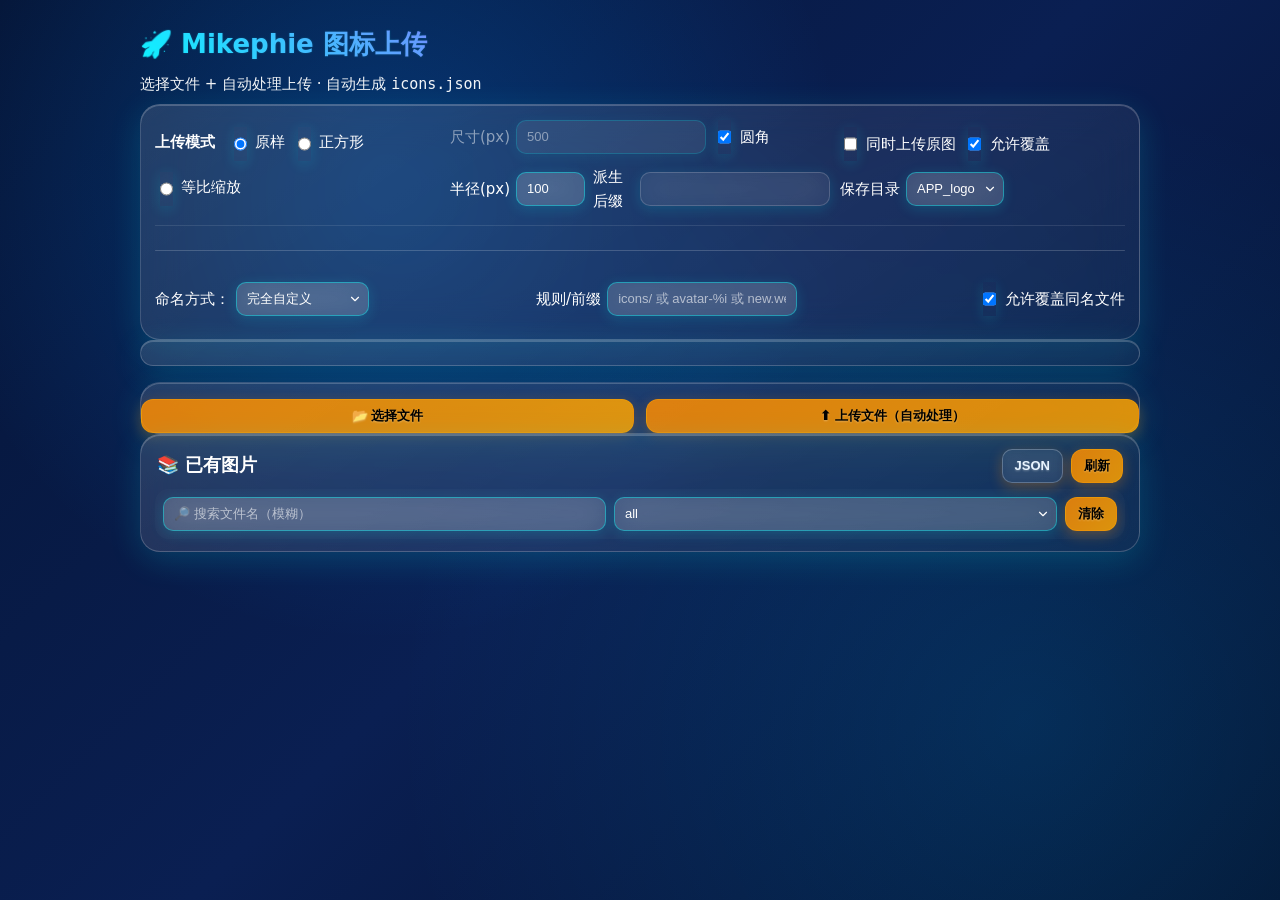
==== index.html @ 37625350 "up" ====
<!DOCTYPE html>
<html lang="zh">
<head>
  <meta charset="utf-8" />
  <meta name="viewport" content="width=device-width, initial-scale=1" />
  <title>Mikephie 图标上传</title>

      <!-- iOS 添加到主屏幕支持 -->
  <link rel="manifest" href="manifest.json">
  <link rel="apple-touch-icon" href="icons/ios/180.png?v=2">
  <link rel="icon" href="icons/ios/favicon.ico" sizes="any">
  <meta name="theme-color" content="#0b1620">

  <script>
    const PAGE_VER = '20250823b-rename';   // ← 每次更新改这个
    const k = 'APP_PAGE_VER';
    if (localStorage.getItem(k) !== PAGE_VER) {
      localStorage.setItem(k, PAGE_VER);
      const url = new URL(location.href);
      url.searchParams.set('v', PAGE_VER);
      location.replace(url.toString());
    }
  </script>

  <script>
    window.API_URL       = "https://api-icon.mikephie.com/";
    window.UPLOAD_API    = "https://api-icon.mikephie.com/";
    window.JSON_FILE_URL = "https://r2-api-icon.mikephie.com/icons.json";
  </script>

  <link id="main-css" rel="stylesheet" href="./assets/app.css?v=20250822-nodrag"
        onerror="document.getElementById('fallback-css').disabled=false" />
  <style id="fallback-css" disabled>
    :root{--bg:#0a0a1a;--fg:#e8f4ff;--accent:#00ffff;--glass-border:rgba(255,255,255,0.2)}
    *{box-sizing:border-box}
    body{margin:0;background:linear-gradient(135deg,#0a0a1a,#1a1a3a 50%,#0a0a1a);color:#fff;
      font:15px/1.6 system-ui,-apple-system,Segoe UI,Roboto,Helvetica,Arial,sans-serif;padding:24px 16px 56px;min-height:100vh}
    .container{width:min(1000px,92vw);margin:0 auto}
  </style>
  <script>
    (function(){
      const link=document.getElementById('main-css'),fallback=document.getElementById('fallback-css');
      let ok=false; link?.addEventListener('load',()=>ok=true); link?.addEventListener('error',()=>fallback.disabled=false);
      setTimeout(()=>{ if(!ok) fallback.disabled=false; },1500);
    })();
  </script>
</head>
<body>
  <div class="container">
    <h1>🚀 Mikephie 图标上传</h1>
    <p class="subtitle">选择文件 + 自动处理上传 · 自动生成 <code>icons.json</code></p>

    <section class="card options-card">
      <div class="opt-row">
        <div class="group">
          <div class="group-title">上传模式</div>
          <label><input type="radio" name="mode" value="original" checked> 原样</label>
          <label><input type="radio" name="mode" value="square"> 正方形</label>
          <label><input type="radio" name="mode" value="scale"> 等比缩放</label>
        </div>

        <div class="group">
          <label class="inline"><span>尺寸(px)</span>
            <input id="optSize" type="number" min="64" step="16" value="500" />
          </label>
          <label class="inline"><input id="optAdjustCorners" type="checkbox" checked><span>圆角</span></label>
          <label class="inline"><span>半径(px)</span>
            <input id="cornerRadius" type="number" min="0" max="200" value="100" />
          </label>
          <label class="inline grow"><span>派生后缀</span>
            <input id="optSuffix" type="text" placeholder="" />
          </label>
        </div>

        <div class="group">
          <label class="inline"><input id="optAlsoOriginal" type="checkbox"><span>同时上传原图</span></label>
          <label class="inline"><input id="optOverwrite" type="checkbox" checked><span>允许覆盖</span></label>
          <label class="inline grow"><span>保存目录</span>
  <select id="optDir">
    <option value="TV_logo">TV_logo</option>
    <option value="APP_logo" selected>APP_logo</option>
  </select>
</label>
        </div>
      </div>

      <div class="divider"></div>

      <div class="rename-row">
        <label class="inline grow">
          <span>命名方式：</span>
          <select id="renameMode">
            <option value="original">保留原文件名</option>
            <option value="prefix">前缀 + 原文件名</option>
            <option value="custom" selected>完全自定义</option>
          </select>
        </label>
        <label class="inline grow">
          <span class="hide-on-narrow">规则/前缀</span>
          <input id="renameValue" placeholder="icons/ 或 avatar-%i 或 new.webp / new（自动补扩展名）" type="text" />
        </label>
        <label class="inline"><input checked id="overwrite" type="checkbox" />
          <span>允许覆盖同名文件</span>
        </label>
      </div>
    </section>

    <section class="card">
      <div class="file-list" id="fileList"></div>
    </section>

    <section class="card actions-row">
      <button id="browseBtn" class="btn">📂 选择文件</button>
      <input id="fileInput" type="file" multiple style="display:none" />
      <button id="uploadBtn" class="btn">⬆ 上传文件（自动处理）</button>
      <div id="result" class="action-result"></div>
    </section>

    <section class="card">
      <div class="list-head">
        <h3>📚 已有图片</h3>
        <div class="btns">
          <button id="copyJsonLinkBtn">JSON</button>
          <button id="refreshExisting">刷新</button>
        </div>
      </div>

      <div class="ex-toolbar">
        <input id="exSearch" placeholder="🔎 搜索文件名（模糊）" type="text" />
        <select id="exPrefix">
  <option value="">all</option>
  <option value="TV_logo/">TV_logo</option>
  <option value="APP_logo/">APP_logo</option>
</select>
        <button id="exClear" type="button">清除</button>
      </div>

      <div class="files" id="existingList"></div>
    </section>
  </div>

  <script src="./assets/app.js?v=20250823-renamegpt14" defer></script>
  <script src="./assets/rename-overlay.js?v=20250813c" defer></script>
</body>
</html>
---- assets/app.css ----
:root {
  --bg:#0a0a1a; --fg:#e8f4ff; --muted:rgba(190,210,240,.8);
  --panel:rgba(255,255,255,.08); --bd:rgba(100,200,255,.3);
  --accent:#00ffff; --accent2:#ff00ff; --accent3:#ffff00;
  --glass-bg:rgba(255,255,255,0.1); --glass-border:rgba(255,255,255,0.2);
  --radius:20px;
}

*{box-sizing:border-box}

body {
  margin: 0;
  background:
    radial-gradient(circle at 30% 20%, rgba(0, 140, 255, 0.25) 0%, transparent 40%),
    radial-gradient(circle at 80% 80%, rgba(0, 180, 255, 0.15) 0%, transparent 50%),
    linear-gradient(135deg, #051537 0%, #0a1f52 50%, #04112e 100%) !important;
  color: #ffffff;
  font: 15px/1.6 system-ui, -apple-system, Segoe UI, Roboto, Helvetica, Arial, sans-serif;
  padding: 18px 14px 56px;
  min-height: 100vh;
}

.container{width:min(1000px,92vw);margin:0 auto}

/* ===== 炫彩渐变标题（清晰动画版） ===== */
h1{
  margin:0 0 6px; 
  font-size:26px;
  background:linear-gradient(45deg,var(--accent),var(--accent2),var(--accent3),var(--accent));
  background-size:200% 200%;                 /* 由 300% ↓ 200% 更稳 */
  animation:gradientShift 4s linear infinite; /* ease 3s → linear 4s */
  -webkit-background-clip:text; background-clip:text; color:transparent;

  /* 减小发光避免发虚 */
  text-shadow:0 0 2px rgba(0,255,255,0.25);

  /* 字体渲染优化（iOS/Safari 友好） */
  -webkit-font-smoothing:antialiased;
  text-rendering:optimizeLegibility;
  will-change:background-position;
}
@keyframes gradientShift{0%,100%{background-position:0% 50%}50%{background-position:100% 50%}}

.subtitle{opacity:.95;margin:0 0 8px}

.card{
  background:linear-gradient(145deg,rgba(255,255,255,.12),rgba(255,255,255,.04));
  backdrop-filter:blur(20px);
  border:1px solid var(--glass-border);
  border-radius:var(--radius);
  padding:12px 14px;
  box-shadow:0 8px 32px rgba(0,255,255,0.15), inset 0 1px 0 rgba(255,255,255,0.2);
}

/* 统一输入/选择高度与对齐 */
input, textarea, select{
  padding:8px 10px !important;
  border-radius:10px !important;
  border:1px solid rgba(0,255,255,0.4) !important;
  background:rgba(255,255,255,0.15) !important;
  backdrop-filter:blur(15px) !important;
  color:#fff !important;
  font-size:13px !important;
  box-shadow:0 3px 14px rgba(0,255,255,0.15) !important;
  height:34px !important;
  line-height:1.3 !important;
  display:inline-flex !important;
  align-items:center !important;
  vertical-align:middle !important;
}

/* select 下拉箭头与对齐修复 */
select {
  appearance:none !important;
  -webkit-appearance:none !important;
  -moz-appearance:none !important;
  background-image:url("data:image/svg+xml;charset=UTF-8,%3csvg xmlns='http://www.w3.org/2000/svg' viewBox='0 0 24 24' fill='none' stroke='white' stroke-width='2' stroke-linecap='round' stroke-linejoin='round'%3e%3cpolyline points='6,9 12,15 18,9'%3e%3c/polyline%3e%3c/svg%3e") !important;
  background-repeat:no-repeat !important;
  background-position:right 6px center !important;
  background-size:14px !important;
  padding-right:28px !important;
  text-align:left !important;
}

input:focus, textarea:focus, select:focus{
  border-color:var(--accent) !important; 
  box-shadow:0 0 16px rgba(0,255,255,0.35) !important; 
  outline:none !important;
}
input::placeholder{color:rgba(255,255,255,.6)!important}

button,.btn{
  padding:8px 12px; border:1px solid rgba(255,165,0,0.4);
  border-radius:12px; background:linear-gradient(135deg, rgba(255,140,0,0.85), rgba(255,165,0,0.85));
  color:#000; font-weight:700; cursor:pointer; transition:all .2s ease;
  text-shadow:0 1px 2px rgba(255,255,255,.3); box-shadow:0 4px 14px rgba(255,140,0,.3);
  height:34px !important; /* 统一按钮高度 */
  display:inline-flex !important;
  align-items:center !important;
  justify-content:center !important;
  font-size:13px !important;
  text-align:center !important;
  box-sizing:border-box !important;
  white-space:nowrap !important;
  overflow:hidden !important;
}
button:hover,.btn:hover{transform:translateY(-1px);box-shadow:0 7px 22px rgba(255,140,0,.5)}

/* 选项区域布局 */
.options-card{ display:grid; gap:16px }
.options-card .opt-row{
  display:grid; grid-template-columns:1.2fr 1.6fr 1.2fr; gap:10px;
  align-items:center;
  padding-bottom:12px;
  border-bottom:1px solid rgba(255,255,255,.1);
}
.options-card .group{ display:flex; flex-wrap:wrap; align-items:center; gap:8px }
.options-card .group-title{ font-weight:700; margin-right:6px }
.options-card .inline{ display:inline-flex; align-items:center; gap:6px }
.options-card .inline.grow{ flex:1 1 220px }
.options-card .divider{ height:1px; background:rgba(255,255,255,.18); border-radius:1px; margin:8px 0 12px }
.options-card .rename-row{
  display:grid; grid-template-columns:1.2fr 1.4fr auto; gap:10px; align-items:center;
  padding-bottom:12px;
  border-bottom:1px solid rgba(255,255,255,.1);
  margin-bottom:8px;
}
.hide-on-narrow{display:inline}
.options-card .section-title {
  font-size:16px;
  font-weight:700;
  color:rgba(255,255,255,.9);
  margin:0 0 8px 0;
  padding-top:8px;
}
.options-card .rename-row:last-of-type,
.options-card .opt-row:last-of-type {
  border-bottom:none;
  padding-bottom:0;
}

@media (max-width:900px){ .options-card .opt-row{grid-template-columns:1fr 1fr} .options-card .rename-row{grid-template-columns:1fr 1fr} }
@media (max-width:640px){ .options-card .opt-row,.options-card .rename-row{grid-template-columns:1fr} .hide-on-narrow{display:none} }

/* 预览网格 */
.file-list{
  display:grid; grid-template-columns:repeat(auto-fill,minmax(160px,1fr)); gap:8px;
}
.file-item{
  background:linear-gradient(145deg,rgba(255,255,255,.15),rgba(255,255,255,.05));
  border:1px solid rgba(255,255,255,0.2); border-radius:14px; padding:8px;
  display:flex; align-items:center; justify-content:center; gap:6px;
  box-shadow:0 8px 32px rgba(0,0,0,0.1);
  /* 容器透明背景，避免黑边 */
  background:transparent !important;
  overflow:hidden !important;
}
.file-item img{
  /* 图片等比完整显示，无黑边 */
  max-width:100% !important; max-height:100% !important;
  width:auto !important; height:auto !important;
  object-fit:contain !important; border-radius:10px;
  background:transparent !important; display:block !important;
}

/* 操作行：按钮并排显示 */
.actions-row{
  display:grid !important;
  grid-template-columns: 1fr 1fr !important;
  gap:12px !important;
  padding:16px 0 0 0 !important;
  margin:16px 0 0 0 !important;
  border-top:1px solid rgba(255,255,255,.1) !important;
  align-items:center !important;
}
.actions-row > *:not(button):not(.btn){display:none !important;}
.actions-row button,
.actions-row .btn{display:flex !important; align-items:center !important; justify-content:center !important; width:100% !important;}
.actions-row .action-result{
  display:block !important; font-size:13px; opacity:.9; margin-top:8px; grid-column:1 / -1;
}

/* 已有图片区 */
.list-head{ display:grid; grid-template-columns:1fr auto; align-items:center; gap:8px; padding:2px 2px 6px }
.list-head h3{ margin:0; font-size:18px }
.list-head .btns{ display:inline-flex; gap:8px }
.ex-toolbar{ display:grid; grid-template-columns:1fr 1fr auto; gap:8px; align-items:center; background:rgba(255,255,255,.02); border-radius:14px; padding:8px }
.files{ display:grid; grid-template-columns:repeat(auto-fill,minmax(160px,1fr)); gap:8px }
.ex-item{ background:linear-gradient(145deg,rgba(255,255,255,.12),rgba(255,255,255,.04)); border:1px solid rgba(255,255,255,0.2); border-radius:14px; padding:8px; display:flex; flex-direction:column; gap:6px }
.ex-image-area{
  position:relative; aspect-ratio:4/3; border-radius:10px; overflow:hidden;
  /* 容器透明背景，避免黑边 */
  background:transparent !important;
  display:flex !important; align-items:center !important; justify-content:center !important;
}
.ex-image-area img{
  /* 图片等比完整显示，无黑边 */
  max-width:100% !important; max-height:100% !important;
  width:auto !important; height:auto !important;
  object-fit:contain !important; display:block !important;
  background:transparent !important; border-radius:12px !important;
}

/* 文件名：超出省略号，不撑布局 */
.ex-name, 
.file-item span{
  display:block;
  white-space:nowrap;
  overflow:hidden;
  text-overflow:ellipsis;
  max-width:100%;
  text-align:center;
}

.ex-actions{ display:flex; gap:6px; align-items:center; justify-content:space-between; }
.ex-actions .delete-file{ background:linear-gradient(135deg,#5a0b0b,#8b0000)!important; border:1px solid rgba(139,0,0,.6)!important; color:#fff!important }

/* 顶角透明按钮 */
.ex-image-area .corner-btn{ position:absolute; top:6px; width:28px; height:28px; display:grid; place-items:center; border-radius:8px; background:transparent!important; border:none!important; color:inherit!important; text-shadow:none!important; box-shadow:none!important; z-index:20 }
.ex-image-area .corner-link{ left:6px } 
.ex-image-area .corner-edit{ right:6px }

/* 强制移动端3列布局 */
@media (max-width: 840px){
  .card .file-list,
  .card .files{
    grid-template-columns: repeat(3, minmax(0, 1fr)) !important;
    gap: 6px !important;
  }
  .file-item, .ex-item{ padding: 6px !important; }
}

/* 文件名 hover 显示完整内容 */
.ex-name,
.file-item span {
  position: relative;
}

/* tooltip 样式 */
.ex-name:hover::after,
.file-item span:hover::after {
  content: attr(title);         /* 从 HTML 的 title 属性取完整文件名 */
  position: absolute;
  left: 50%;
  bottom: 120%;                 /* 在元素上方显示 */
  transform: translateX(-50%);
  background: rgba(0,0,0,0.8);
  color: #fff;
  padding: 4px 8px;
  border-radius: 6px;
  white-space: normal;          /* 允许换行，完整显示 */
  font-size: 12px;
  line-height: 1.4;
  max-width: 240px;             /* 限制宽度，避免太长 */
  text-align: center;
  z-index: 99;
  pointer-events: none;
  opacity: 0;
  transition: opacity 0.2s ease;
}

.ex-name:hover::after,
.file-item span:hover::after {
  opacity: 1;
}

/* === moved from app.js injectStyles === */

    .is-disabled{opacity:.5;pointer-events:none;}

    /* 后缀输入：灰色视觉（只在原样时加 .suffix-muted） */
    input#optSuffix.suffix-muted,
    .group input.suffix-muted,
    .inline input.suffix-muted{
      color:#cbd5e1 !important;
      background:rgba(255,255,255,.06) !important;
      border:1px solid rgba(255,255,255,.18) !important;
    }
    input.suffix-muted::placeholder{ color:#9aa6b2 !important; }

    /* 透明圆形图标按钮 */
    .circle-actions{display:flex;gap:14px;justify-content:center;margin-top:8px;}
    .circle-actions button{
      width:42px;height:42px;border-radius:50%;border:none;font-size:0;line-height:42px;
      background:transparent;color:#fff;cursor:pointer;transition:all .2s ease; position:relative;
    }
    .circle-actions button::before{display:inline-block;font-size:20px;}
    .circle-actions .copy-url::before   { content:"📋"; }
    .circle-actions .rename-file::before{ content:"✏️"; }
    .circle-actions .delete-file::before{ content:"🗑️"; }

    .circle-actions button:hover{ background:rgba(255,255,255,.16); box-shadow:0 3px 10px rgba(0,0,0,.35); }
    .circle-actions .delete-file:hover{ background:rgba(255,50,50,.18); }

    /* 隐藏右上角旧 ✏️ */
    .ex-item .edit-icon,
    .ex-item .corner-pencil,
    .ex-item .top-right,
    .ex-item .actions-top,
    .ex-image-area .edit,
    .ex-image-area .rename-icon,
    .ex-image-area [data-action="rename"],
    .ex-image-area [class*="edit"],
    .ex-image-area [class*="rename"]{
      display:none !important; visibility:hidden !important; pointer-events:none !important;
    }

    /* 玻璃风格重命名弹窗 */
    .glass-rename-wrap{ position:fixed; inset:0; z-index:9999; }
    .glass-rename-mask{ position:absolute; inset:0; background:rgba(10,12,18,.45); backdrop-filter: blur(6px); }
    .glass-rename-modal{
      position:absolute; left:50%; top:50%; transform:translate(-50%,-50%);
      width:min(92vw,560px);
      border-radius:18px;
      background:linear-gradient(180deg, rgba(255,255,255,.18), rgba(255,255,255,.08));
      border:1px solid rgba(255,255,255,.25);
      box-shadow:0 10px 40px rgba(0,0,0,.35), inset 0 0 40px rgba(255,255,255,.08);
      backdrop-filter: blur(14px) saturate(120%);
      color:#fff;
    }
    .grm-header{
      display:flex; justify-content:space-between; align-items:center;
      padding:12px 14px; font-weight:700; letter-spacing:.5px;
      border-bottom:1px solid rgba(255,255,255,.18);
      cursor:move; user-select:none;
    }
    .grm-close{ background:transparent; border:none; color:#fff; font-size:18px; cursor:pointer; opacity:.8; }
    .grm-close:hover{ opacity:1; }

    .grm-body{ padding:16px 16px 10px 16px; }
    .grm-row{ display:flex; gap:8px; align-items:center; opacity:.9; margin-bottom:8px; }
    .grm-row label{ color:#cfe3ff; font-size:12px; }
    .grm-current{ font-family:ui-monospace, SFMono-Regular, Menlo, monospace; font-size:12px; }

    .grm-input{ display:flex; gap:8px; align-items:center; }
    .grm-text{
      flex:1; padding:10px 12px; border-radius:12px; border:1px solid rgba(255,255,255,.28);
      background:rgba(8,12,20,.35); color:#fff; outline:none;
      box-shadow: inset 0 1px 8px rgba(0,0,0,.25);
      font-family:ui-monospace, SFMono-Regular, Menlo, monospace;
    }
    .grm-text:focus{ border-color:#7ab6ff; box-shadow:0 0 0 3px rgba(64,160,255,.25), inset 0 1px 8px rgba(0,0,0,.25); }

    .grm-keepdir{
      width:40px; height:40px; border-radius:12px; border:1px solid rgba(255,255,255,.25);
      background:linear-gradient(180deg, rgba(255,255,255,.14), rgba(255,255,255,.06));
      color:#fff; cursor:pointer;
    }
    .grm-tip{ margin-top:8px; font-size:12px; color:#dbe8ff; opacity:.85; }
    .grm-warning{ margin-top:8px; font-size:12px; color:#ffb4b4; }

    .grm-actions{
      display:flex; justify-content:flex-end; gap:10px; padding:12px 14px 14px;
      border-top:1px solid rgba(255,255,255,.16);
    }
    .grm-btn{
      min-width:84px; padding:10px 14px; border:none; border-radius:12px;
      background:linear-gradient(180deg, rgba(255,255,255,.14), rgba(255,255,255,.06));
      color:#fff; cursor:pointer; transition:all .15s ease; border:1px solid rgba(255,255,255,.25);
    }
    .grm-btn:hover{ transform:translateY(-1px); box-shadow:0 6px 14px rgba(0,0,0,.25); }
    .grm-ok{ background:linear-gradient(180deg, rgba(80,200,120,.35), rgba(40,160,90,.25)); border-color:rgba(120,255,180,.4); }
    .grm-cancel{ background:linear-gradient(180deg, rgba(255,255,255,.12), rgba(255,255,255,.04)); }

    /* 玻璃删除弹窗 */
    .glass-del-wrap{ position:fixed; inset:0; z-index:9999; }
    .glass-del-mask{ position:absolute; inset:0; background:rgba(10,12,18,.45); backdrop-filter: blur(6px); }
    .glass-del-modal{
      position:absolute; left:50%; top:50%; transform:translate(-50%, -50%);
      width:min(92vw,460px);
      border-radius:18px;
      background:linear-gradient(180deg, rgba(255,255,255,.18), rgba(255,255,255,.08));
      border:1px solid rgba(255,255,255,.25);
      box-shadow:0 10px 40px rgba(0,0,0,.35), inset 0 0 40px rgba(255,255,255,.08);
      backdrop-filter: blur(14px) saturate(120%);
      color:#fff; padding:16px;
    }
    .gdm-header{ font-weight:700; margin-bottom:12px; font-size:18px; }
    .gdm-body{ font-size:14px; line-height:1.6; }
    .gdm-file{ font-family:ui-monospace,Menlo,monospace; color:#ffd280; }
    .gdm-warn{ color:#ff9090; font-size:12px; margin-top:6px; }
    .gdm-actions{ display:flex; justify-content:flex-end; gap:10px; margin-top:16px; }
    .gdm-btn{
      min-width:80px; padding:8px 14px; border:none; border-radius:10px;
      background:linear-gradient(180deg, rgba(255,255,255,.14), rgba(255,255,255,.06));
      color:#fff; cursor:pointer; border:1px solid rgba(255,255,255,.25);
    }
    .gdm-btn:hover{ transform:translateY(-1px); box-shadow:0 4px 12px rgba(0,0,0,.25); }
    .gdm-ok{ background:linear-gradient(180deg, rgba(220,70,70,.45), rgba(180,50,50,.35)); border-color:rgba(255,150,150,.5); }
  

/* === moved from rename-overlay.js injected styles === */

      .ex-image-area .corner-btn{
        background:transparent !important;
        border:none !important;
        box-shadow:none !important;
        text-shadow:none !important;
        -webkit-appearance:none !important;
        appearance:none !important;
        color:inherit !important;
        padding:0 !important;
      }
/* === JS-driven hover state === */
.file-item.hovering{
  background: rgba(255,255,255,.12) !important;
  box-shadow: 0 6px 22px rgba(0,0,0,.35) !important;
}


/* === JSON copy button visuals === */
#copyJsonLinkBtn{
  padding: 6px 12px;
  border-radius: 10px;
  border: 1px solid rgba(255,255,255,.25);
  background: rgba(255,255,255,.06);
  color: var(--fg, #e8f4ff);
  cursor: pointer;
  transition: all .2s ease;
  line-height: 1;
  backdrop-filter: blur(6px);
}
#copyJsonLinkBtn:hover{ transform: translateY(-1px); }
#copyJsonLinkBtn:active{ transform: translateY(0); opacity:.9; }
#copyJsonLinkBtn.copied{
  font-size: 12px;
  color: var(--accent, #0ff);
  background: rgba(0,255,255,.15);
  border-color: rgba(0,255,255,.35);
}

/* tiny toast */
.mini-toast{
  position: fixed; left: 50%; bottom: 18px; transform: translateX(-50%) translateY(12px);
  padding: 8px 12px; border-radius: 10px;
  background: rgba(0,0,0,.75); color: #fff; font-size: 12px; opacity: 0;
  transition: all .2s ease; z-index: 9999;
}
.mini-toast.on{ opacity: 1; transform: translateX(-50%) translateY(0); }

/* === non-blocking copy overlay === */
.copy-mask{
  position: fixed; inset: 0; background: rgba(0,0,0,.25);
  opacity: 0; backdrop-filter: blur(2px); display: grid; place-items: center;
  transition: opacity .15s ease; z-index: 9999;
}
.copy-mask.on{ opacity: 1; }
.copy-card{
  width: min(92vw, 560px); padding: 16px; border-radius: 16px;
  background: rgba(20,24,40,.9); border: 1px solid rgba(255,255,255,.15);
  box-shadow: 0 10px 30px rgba(0,0,0,.35);
}
.copy-title{ font-size: 16px; color: #fff; margin: 4px 0 10px; }
.copy-input{
  width: 100%; padding: 10px 12px; border-radius: 12px;
  background: rgba(255,255,255,.06); color: #fff;
  border: 1px solid rgba(255,255,255,.2);
}
.copy-actions{ display:flex; gap:10px; justify-content:flex-end; margin-top: 12px; }
.copy-actions .copy-do, .copy-actions .copy-close{
  padding: 8px 12px; border-radius: 10px; border: 1px solid rgba(255,255,255,.25);
  background: rgba(255,255,255,.06); color: #fff; cursor: pointer;
}
.copy-actions .copy-do:hover, .copy-actions .copy-close:hover{ transform: translateY(-1px); }


/* === Zero-visual-change for JSON button === */
#copyJsonLinkBtn{
  -webkit-tap-highlight-color: transparent;
  -webkit-touch-callout: none;
  user-select: none;
  transition: none !important;
}
#copyJsonLinkBtn:hover,
#copyJsonLinkBtn:active,
#copyJsonLinkBtn:focus,
#copyJsonLinkBtn:focus-visible{
  transform: none !important;
  opacity: 1 !important;
  box-shadow: none !important;
  outline: none !important;
}

/* micro blip on the JSON button */
#copyJsonLinkBtn{ position: relative; }
#copyJsonLinkBtn .copy-dot{
  position: absolute; right: -6px; top: -6px;
  width: 6px; height: 6px; border-radius: 50%;
  background: var(--accent, #0ff);
  opacity: 0; pointer-events: none;
}
#copyJsonLinkBtn .copy-dot.blip{
  animation: copy-blip .16s ease;
}
@keyframes copy-blip{
  0%{ opacity: .0; transform: scale(.6); }
  35%{ opacity: .45; transform: scale(1); }
  100%{ opacity: 0; transform: scale(1.2); }
}
/* screen-reader only live region */
.sr-only-live{
  position: absolute !important;
  width: 1px; height: 1px; padding: 0; margin: -1px;
  overflow: hidden; clip: rect(0,0,0,0); white-space: nowrap; border: 0;
}

/* ring micro blip */
#copyJsonLinkBtn{ position: relative; }
#copyJsonLinkBtn.ring-blip{
  box-shadow: 0 0 0 1px rgba(0,255,255,.5) inset !important;
  transition: box-shadow .12s ease !important;
}
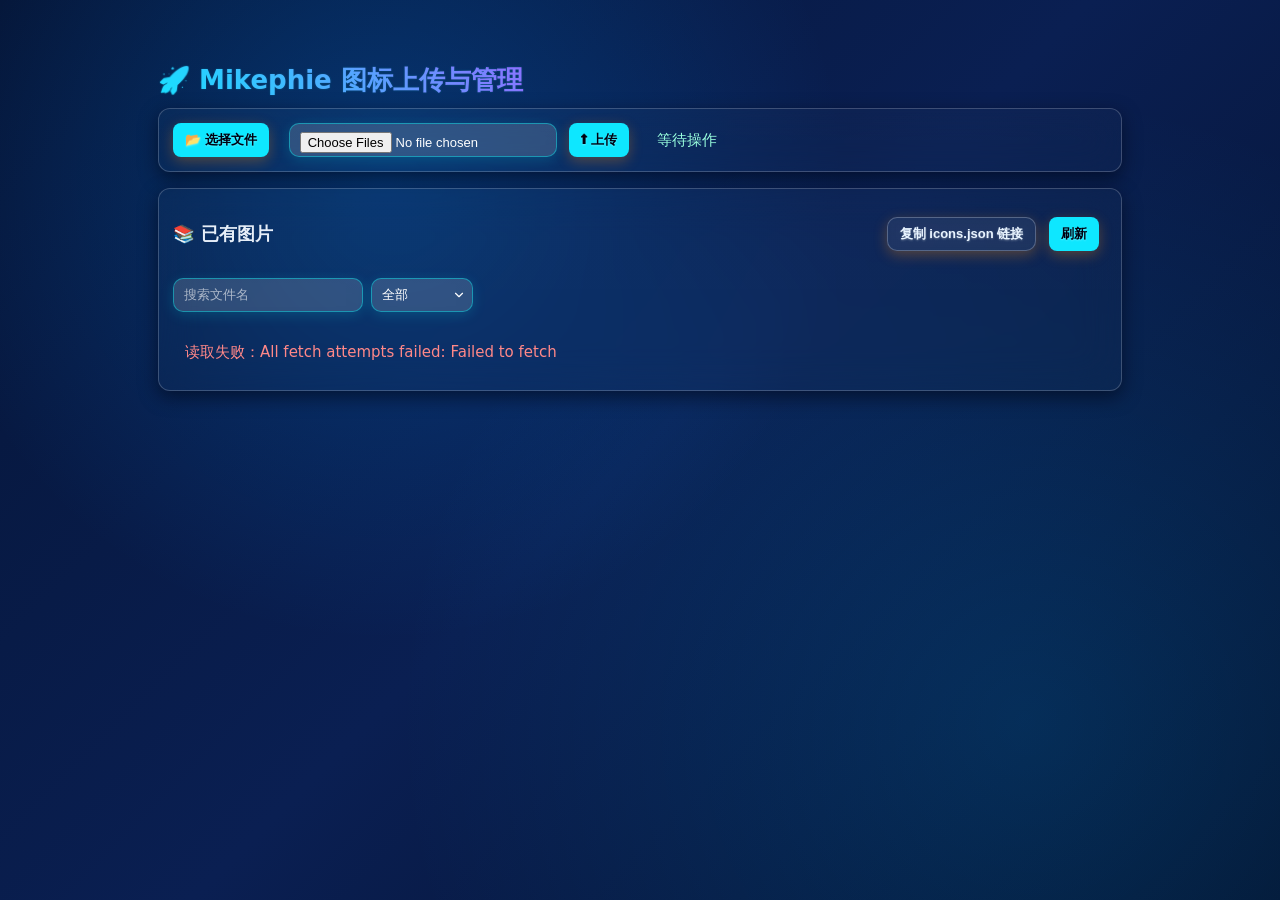
==== commit 7b8c703a: "up" ====
--- a/index.html
+++ b/index.html
@@ -1,145 +1,84 @@
 <!DOCTYPE html>
-<html lang="zh">
+<html lang="zh-CN">
 <head>
   <meta charset="utf-8" />
-  <meta name="viewport" content="width=device-width, initial-scale=1" />
+  <meta name="viewport" content="width=device-width,initial-scale=1" />
   <title>Mikephie 图标上传</title>
 
-      <!-- iOS 添加到主屏幕支持 -->
-  <link rel="manifest" href="manifest.json">
-  <link rel="apple-touch-icon" href="icons/ios/180.png?v=2">
-  <link rel="icon" href="icons/ios/favicon.ico" sizes="any">
-  <meta name="theme-color" content="#0b1620">
-
+  <!--
+    配置区（请按需替换下面三个 URL）：
+      - API_URL: 用于执行删除/重命名/其它管理操作的 Worker 或 API（必须支持 CORS）
+      - UPLOAD_API: 用于文件上传的 endpoint（POST multipart/form-data）
+      - JSON_FILE_URL: icons.json 的可被浏览器访问的 URL（优先用你的 Worker 提供）
+      - THUMB_BASE: 缩略图 Worker 的 base URL（不带尾部斜杠）
+    例：
+      window.API_URL = "https://api-icon.mikephie.com/";
+      window.UPLOAD_API = "https://api-icon.mikephie.com/upload";
+      window.JSON_FILE_URL = "https://r2-api-icon.mikephie.com/icons.json";
+      window.THUMB_BASE = "https://icon.mikephie.com/thumb";
+  -->
   <script>
-    const PAGE_VER = '20250823b-rename';   // ← 每次更新改这个
-    const k = 'APP_PAGE_VER';
-    if (localStorage.getItem(k) !== PAGE_VER) {
-      localStorage.setItem(k, PAGE_VER);
-      const url = new URL(location.href);
-      url.searchParams.set('v', PAGE_VER);
-      location.replace(url.toString());
-    }
+    window.API_URL = "https://api-icon.mikephie.com/";        // 管理 API
+    window.UPLOAD_API = "https://api-icon.mikephie.com/upload"; // 上传 API
+    window.JSON_FILE_URL = "https://r2-api-icon.mikephie.com/icons.json"; // icons.json
+    window.THUMB_BASE = "https://icon.mikephie.com/thumb";     // 缩略图服务 base (无尾斜杠)
   </script>
 
-  <script>
-    window.API_URL       = "https://api-icon.mikephie.com/";
-    window.UPLOAD_API    = "https://api-icon.mikephie.com/";
-    window.JSON_FILE_URL = "https://r2-api-icon.mikephie.com/icons.json";
-  </script>
-
-  <link id="main-css" rel="stylesheet" href="./assets/app.css?v=20250822-nodrag"
-        onerror="document.getElementById('fallback-css').disabled=false" />
-  <style id="fallback-css" disabled>
-    :root{--bg:#0a0a1a;--fg:#e8f4ff;--accent:#00ffff;--glass-border:rgba(255,255,255,0.2)}
-    *{box-sizing:border-box}
-    body{margin:0;background:linear-gradient(135deg,#0a0a1a,#1a1a3a 50%,#0a0a1a);color:#fff;
-      font:15px/1.6 system-ui,-apple-system,Segoe UI,Roboto,Helvetica,Arial,sans-serif;padding:24px 16px 56px;min-height:100vh}
-    .container{width:min(1000px,92vw);margin:0 auto}
+  <link rel="stylesheet" href="./assets/app.css?v=20250822-nodrag" />
+  <style>
+    /* 简单内置样式，若你已有 CSS 可忽略 */
+    :root{--bg:#0b1220;--card:#0f1724;--accent:#0ee7ff;--muted:#98a1b2}
+    body{margin:0;font-family:Inter,system-ui,-apple-system,"Segoe UI",Roboto,Arial; background:var(--bg);color:#e6eef8}
+    .container{max-width:1100px;margin:24px auto;padding:18px}
+    .card{background:linear-gradient(180deg, rgba(255,255,255,0.02), rgba(255,255,255,0.015));border-radius:12px;padding:14px;margin-bottom:16px;box-shadow:0 6px 18px rgba(2,6,23,0.6)}
+    .btn{background:var(--accent);border:none;padding:8px 12px;border-radius:8px;color:#001;cursor:pointer;margin-right:8px}
+    .file-list{display:flex;gap:8px;flex-wrap:wrap}
+    .thumb-grid{display:grid;grid-template-columns:repeat(auto-fill,minmax(160px,1fr));gap:12px}
+    .thumb-card{background:#071024;padding:8px;border-radius:10px;display:flex;flex-direction:column;align-items:center}
+    .thumb-img-wrap{width:100%;height:140px;display:flex;align-items:center;justify-content:center;overflow:hidden;border-radius:8px;background:linear-gradient(180deg,#091223,#061025)}
+    .thumb-img-wrap img{width:100%;height:100%;object-fit:cover}
+    .thumb-meta{margin-top:8px;font-size:13px;color:var(--muted);text-align:center;word-break:break-all}
+    .ex-item{display:flex;align-items:center;gap:12px;padding:8px;border-bottom:1px solid rgba(255,255,255,0.02)}
+    .ex-image-area img{width:72px;height:72px;object-fit:cover;border-radius:10px}
+    .ex-name{flex:1;overflow:hidden;text-overflow:ellipsis;white-space:nowrap}
+    .ex-actions button{background:transparent;border:1px solid rgba(255,255,255,0.03);padding:6px;border-radius:6px;color:#cfe}
   </style>
-  <script>
-    (function(){
-      const link=document.getElementById('main-css'),fallback=document.getElementById('fallback-css');
-      let ok=false; link?.addEventListener('load',()=>ok=true); link?.addEventListener('error',()=>fallback.disabled=false);
-      setTimeout(()=>{ if(!ok) fallback.disabled=false; },1500);
-    })();
-  </script>
 </head>
 <body>
   <div class="container">
-    <h1>🚀 Mikephie 图标上传</h1>
-    <p class="subtitle">选择文件 + 自动处理上传 · 自动生成 <code>icons.json</code></p>
+    <h1>🚀 Mikephie 图标上传与管理</h1>
 
-    <section class="card options-card">
-      <div class="opt-row">
-        <div class="group">
-          <div class="group-title">上传模式</div>
-          <label><input type="radio" name="mode" value="original" checked> 原样</label>
-          <label><input type="radio" name="mode" value="square"> 正方形</label>
-          <label><input type="radio" name="mode" value="scale"> 等比缩放</label>
-        </div>
-
-        <div class="group">
-          <label class="inline"><span>尺寸(px)</span>
-            <input id="optSize" type="number" min="64" step="16" value="500" />
-          </label>
-          <label class="inline"><input id="optAdjustCorners" type="checkbox" checked><span>圆角</span></label>
-          <label class="inline"><span>半径(px)</span>
-            <input id="cornerRadius" type="number" min="0" max="200" value="100" />
-          </label>
-          <label class="inline grow"><span>派生后缀</span>
-            <input id="optSuffix" type="text" placeholder="" />
-          </label>
-        </div>
-
-        <div class="group">
-          <label class="inline"><input id="optAlsoOriginal" type="checkbox"><span>同时上传原图</span></label>
-          <label class="inline"><input id="optOverwrite" type="checkbox" checked><span>允许覆盖</span></label>
-          <label class="inline grow"><span>保存目录</span>
-  <select id="optDir">
-    <option value="TV_logo">TV_logo</option>
-    <option value="APP_logo" selected>APP_logo</option>
-  </select>
-</label>
-        </div>
-      </div>
-
-      <div class="divider"></div>
-
-      <div class="rename-row">
-        <label class="inline grow">
-          <span>命名方式：</span>
-          <select id="renameMode">
-            <option value="original">保留原文件名</option>
-            <option value="prefix">前缀 + 原文件名</option>
-            <option value="custom" selected>完全自定义</option>
-          </select>
-        </label>
-        <label class="inline grow">
-          <span class="hide-on-narrow">规则/前缀</span>
-          <input id="renameValue" placeholder="icons/ 或 avatar-%i 或 new.webp / new（自动补扩展名）" type="text" />
-        </label>
-        <label class="inline"><input checked id="overwrite" type="checkbox" />
-          <span>允许覆盖同名文件</span>
-        </label>
+    <section class="card">
+      <div style="display:flex;gap:12px;align-items:center">
+        <button id="browseBtn" class="btn">📂 选择文件</button>
+        <input id="fileInput" type="file" multiple style="display:none">
+        <button id="uploadBtn" class="btn">⬆ 上传</button>
+        <div id="result" style="margin-left:8px;color:#9fd">等待操作</div>
       </div>
     </section>
 
     <section class="card">
-      <div class="file-list" id="fileList"></div>
-    </section>
-
-    <section class="card actions-row">
-      <button id="browseBtn" class="btn">📂 选择文件</button>
-      <input id="fileInput" type="file" multiple style="display:none" />
-      <button id="uploadBtn" class="btn">⬆ 上传文件（自动处理）</button>
-      <div id="result" class="action-result"></div>
-    </section>
-
-    <section class="card">
-      <div class="list-head">
+      <div style="display:flex;justify-content:space-between;align-items:center">
         <h3>📚 已有图片</h3>
-        <div class="btns">
-          <button id="copyJsonLinkBtn">JSON</button>
-          <button id="refreshExisting">刷新</button>
+        <div>
+          <button id="copyJsonLinkBtn" class="btn">复制 icons.json 链接</button>
+          <button id="refreshExisting" class="btn">刷新</button>
         </div>
       </div>
 
-      <div class="ex-toolbar">
-        <input id="exSearch" placeholder="🔎 搜索文件名（模糊）" type="text" />
-        <select id="exPrefix">
-  <option value="">all</option>
-  <option value="TV_logo/">TV_logo</option>
-  <option value="APP_logo/">APP_logo</option>
-</select>
-        <button id="exClear" type="button">清除</button>
+      <div style="margin-top:12px;display:flex;gap:8px;align-items:center">
+        <input id="exSearch" placeholder="搜索文件名" style="padding:8px;border-radius:8px;border:1px solid rgba(255,255,255,0.03);background:transparent;color:#fff" />
+        <select id="exPrefix" style="padding:8px;border-radius:8px;border:1px solid rgba(255,255,255,0.03);background:transparent;color:#fff">
+          <option value="">全部</option>
+          <option value="APP_logo/">APP_logo/</option>
+          <option value="TV_logo/">TV_logo/</option>
+        </select>
       </div>
 
-      <div class="files" id="existingList"></div>
+      <div id="existingList" style="margin-top:16px"></div>
     </section>
   </div>
 
   <script src="./assets/app.js?v=20250823-renamegpt14" defer></script>
-  <script src="./assets/rename-overlay.js?v=20250813c" defer></script>
 </body>
-</html>+</html>
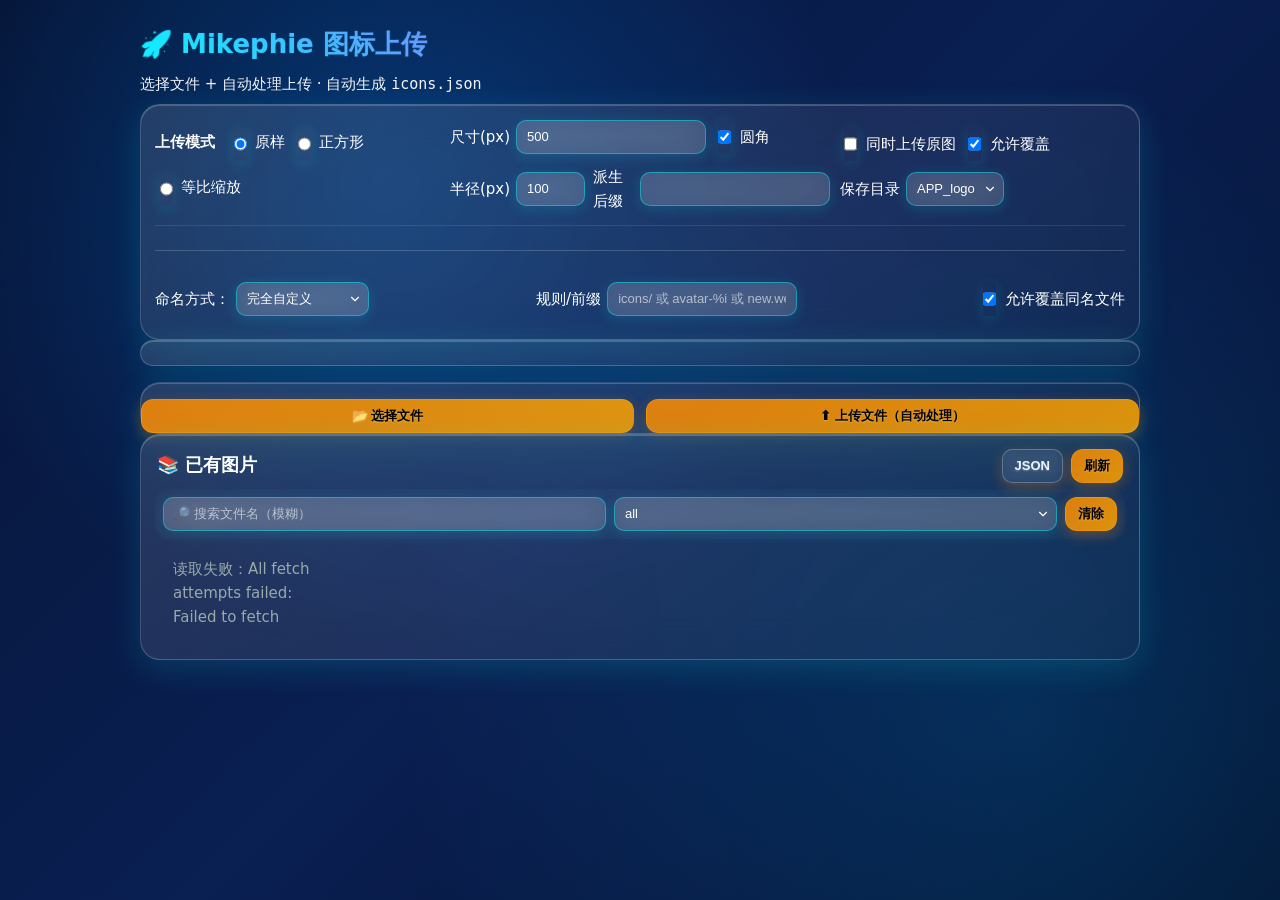
==== commit c4867a34: "up" ====
--- a/index.html
+++ b/index.html
@@ -1,84 +1,225 @@
 <!DOCTYPE html>
-<html lang="zh-CN">
+<html lang="zh">
 <head>
   <meta charset="utf-8" />
-  <meta name="viewport" content="width=device-width,initial-scale=1" />
+  <meta name="viewport" content="width=device-width, initial-scale=1" />
   <title>Mikephie 图标上传</title>
 
-  <!--
-    配置区（请按需替换下面三个 URL）：
-      - API_URL: 用于执行删除/重命名/其它管理操作的 Worker 或 API（必须支持 CORS）
-      - UPLOAD_API: 用于文件上传的 endpoint（POST multipart/form-data）
-      - JSON_FILE_URL: icons.json 的可被浏览器访问的 URL（优先用你的 Worker 提供）
-      - THUMB_BASE: 缩略图 Worker 的 base URL（不带尾部斜杠）
-    例：
-      window.API_URL = "https://api-icon.mikephie.com/";
-      window.UPLOAD_API = "https://api-icon.mikephie.com/upload";
-      window.JSON_FILE_URL = "https://r2-api-icon.mikephie.com/icons.json";
-      window.THUMB_BASE = "https://icon.mikephie.com/thumb";
-  -->
+      <!-- iOS 添加到主屏幕支持 -->
+  <link rel="manifest" href="manifest.json">
+  <link rel="apple-touch-icon" href="icons/ios/180.png?v=2">
+  <link rel="icon" href="icons/ios/favicon.ico" sizes="any">
+  <meta name="theme-color" content="#0b1620">
+
   <script>
-    window.API_URL = "https://api-icon.mikephie.com/";        // 管理 API
-    window.UPLOAD_API = "https://api-icon.mikephie.com/upload"; // 上传 API
-    window.JSON_FILE_URL = "https://r2-api-icon.mikephie.com/icons.json"; // icons.json
-    window.THUMB_BASE = "https://icon.mikephie.com/thumb";     // 缩略图服务 base (无尾斜杠)
+    const PAGE_VER = '20250823b-rename';   // ← 每次更新改这个
+    const k = 'APP_PAGE_VER';
+    if (localStorage.getItem(k) !== PAGE_VER) {
+      localStorage.setItem(k, PAGE_VER);
+      const url = new URL(location.href);
+      url.searchParams.set('v', PAGE_VER);
+      location.replace(url.toString());
+    }
   </script>
 
-  <link rel="stylesheet" href="./assets/app.css?v=20250822-nodrag" />
+  <script>
+    window.API_URL       = "https://api-icon.mikephie.com/";
+    window.UPLOAD_API    = "https://api-icon.mikephie.com/";
+    window.JSON_FILE_URL = "https://r2-api-icon.mikephie.com/icons.json";
+    // 新增：缩略图服务 base（如果你有 Worker 支持 /thumb/<key> 路径则填此项）
+    window.THUMB_BASE = "https://icon.mikephie.com/thumb";
+  </script>
+
+  <link id="main-css" rel="stylesheet" href="./assets/app.css?v=20250822-nodrag"
+        onerror="document.getElementById('fallback-css').disabled=false" />
+  <style id="fallback-css" disabled>
+    :root{--bg:#0a0a1a;--fg:#e8f4ff;--accent:#00ffff;--glass-border:rgba(255,255,255,0.2)}
+    *{box-sizing:border-box}
+    body{margin:0;background:linear-gradient(135deg,#0a0a1a,#1a1a3a 50%,#0a0a1a);color:#fff;
+      font:15px/1.6 system-ui,-apple-system,Segoe UI,Roboto,Helvetica,Arial,sans-serif;padding:24px 16px 56px;min-height:100vh}
+    .container{width:min(1000px,92vw);margin:0 auto}
+  </style>
+  <script>
+    (function(){
+      const link=document.getElementById('main-css'),fallback=document.getElementById('fallback-css');
+      let ok=false; link?.addEventListener('load',()=>ok=true); link?.addEventListener('error',()=>fallback.disabled=false);
+      setTimeout(()=>{ if(!ok) fallback.disabled=false; },1500);
+    })();
+  </script>
+
+  <!-- 覆盖样式：解决卡片乱、图片拉伸、按钮覆盖等问题 -->
   <style>
-    /* 简单内置样式，若你已有 CSS 可忽略 */
-    :root{--bg:#0b1220;--card:#0f1724;--accent:#0ee7ff;--muted:#98a1b2}
-    body{margin:0;font-family:Inter,system-ui,-apple-system,"Segoe UI",Roboto,Arial; background:var(--bg);color:#e6eef8}
-    .container{max-width:1100px;margin:24px auto;padding:18px}
-    .card{background:linear-gradient(180deg, rgba(255,255,255,0.02), rgba(255,255,255,0.015));border-radius:12px;padding:14px;margin-bottom:16px;box-shadow:0 6px 18px rgba(2,6,23,0.6)}
-    .btn{background:var(--accent);border:none;padding:8px 12px;border-radius:8px;color:#001;cursor:pointer;margin-right:8px}
-    .file-list{display:flex;gap:8px;flex-wrap:wrap}
-    .thumb-grid{display:grid;grid-template-columns:repeat(auto-fill,minmax(160px,1fr));gap:12px}
-    .thumb-card{background:#071024;padding:8px;border-radius:10px;display:flex;flex-direction:column;align-items:center}
-    .thumb-img-wrap{width:100%;height:140px;display:flex;align-items:center;justify-content:center;overflow:hidden;border-radius:8px;background:linear-gradient(180deg,#091223,#061025)}
-    .thumb-img-wrap img{width:100%;height:100%;object-fit:cover}
-    .thumb-meta{margin-top:8px;font-size:13px;color:var(--muted);text-align:center;word-break:break-all}
-    .ex-item{display:flex;align-items:center;gap:12px;padding:8px;border-bottom:1px solid rgba(255,255,255,0.02)}
-    .ex-image-area img{width:72px;height:72px;object-fit:cover;border-radius:10px}
-    .ex-name{flex:1;overflow:hidden;text-overflow:ellipsis;white-space:nowrap}
-    .ex-actions button{background:transparent;border:1px solid rgba(255,255,255,0.03);padding:6px;border-radius:6px;color:#cfe}
+  /* ===== 覆盖：修复卡片 / 图片 / 操作按钮 布局 ===== */
+  .ex-list-wrap { width:100%; }
+  .thumb-grid{
+    display:grid;
+    grid-template-columns: repeat(auto-fill, minmax(180px, 1fr));
+    gap:16px;
+    align-items:start;
+  }
+  .thumb-card{
+    display:flex;
+    flex-direction:column;
+    background: linear-gradient(180deg, rgba(255,255,255,0.02), rgba(0,0,0,0.03));
+    border-radius:12px;
+    padding:10px;
+    min-height:220px;
+    max-height:260px;
+    box-shadow: 0 6px 18px rgba(2,6,23,0.35);
+    overflow: hidden;
+    position: relative;
+  }
+  .thumb-img-wrap{
+    width:100%;
+    height:140px;
+    border-radius:10px;
+    overflow:hidden;
+    background: linear-gradient(180deg,#071024,#061025);
+    display:flex;
+    align-items:center;
+    justify-content:center;
+  }
+  .thumb-img-wrap img{
+    width:100%;
+    height:100%;
+    object-fit:cover;
+    display:block;
+  }
+  .thumb-meta{
+    margin-top:10px;
+    font-size:13px;
+    color:#dfefff;
+    line-height:1.2;
+    flex: 0 0 auto;
+    text-overflow: ellipsis;
+    overflow:hidden;
+    white-space: nowrap;
+  }
+  .thumb-actions{
+    margin-top:auto; /* push to bottom */
+    display:flex;
+    gap:8px;
+    justify-content:flex-start;
+    align-items:center;
+    padding-top:8px;
+  }
+  .thumb-actions .btn{
+    flex: 0 0 auto;
+    padding:6px 8px;
+    border-radius:8px;
+    background:linear-gradient(90deg,#00f0ff,#00b1ff);
+    color:#002;
+    font-weight:600;
+    border:none;
+    cursor:pointer;
+    box-shadow: 0 6px 16px rgba(0,160,200,0.12);
+  }
+  .ex-item-placeholder{
+    padding:18px;color:#9aa;background:transparent;border-radius:8px;
+  }
+  @media (max-width:480px){
+    .thumb-grid{ grid-template-columns: repeat(auto-fill, minmax(120px, 1fr)); gap:10px; }
+    .thumb-card{ min-height:160px; max-height:220px; }
+    .thumb-img-wrap{ height:100px; }
+  }
   </style>
+
 </head>
 <body>
   <div class="container">
-    <h1>🚀 Mikephie 图标上传与管理</h1>
+    <h1>🚀 Mikephie 图标上传</h1>
+    <p class="subtitle">选择文件 + 自动处理上传 · 自动生成 <code>icons.json</code></p>
+
+    <section class="card options-card">
+      <div class="opt-row">
+        <div class="group">
+          <div class="group-title">上传模式</div>
+          <label><input type="radio" name="mode" value="original" checked> 原样</label>
+          <label><input type="radio" name="mode" value="square"> 正方形</label>
+          <label><input type="radio" name="mode" value="scale"> 等比缩放</label>
+        </div>
+
+        <div class="group">
+          <label class="inline"><span>尺寸(px)</span>
+            <input id="optSize" type="number" min="64" step="16" value="500" />
+          </label>
+          <label class="inline"><input id="optAdjustCorners" type="checkbox" checked><span>圆角</span></label>
+          <label class="inline"><span>半径(px)</span>
+            <input id="cornerRadius" type="number" min="0" max="200" value="100" />
+          </label>
+          <label class="inline grow"><span>派生后缀</span>
+            <input id="optSuffix" type="text" placeholder="" />
+          </label>
+        </div>
+
+        <div class="group">
+          <label class="inline"><input id="optAlsoOriginal" type="checkbox"><span>同时上传原图</span></label>
+          <label class="inline"><input id="optOverwrite" type="checkbox" checked><span>允许覆盖</span></label>
+          <label class="inline grow"><span>保存目录</span>
+  <select id="optDir">
+    <option value="TV_logo">TV_logo</option>
+    <option value="APP_logo" selected>APP_logo</option>
+  </select>
+</label>
+        </div>
+      </div>
+
+      <div class="divider"></div>
+
+      <div class="rename-row">
+        <label class="inline grow">
+          <span>命名方式：</span>
+          <select id="renameMode">
+            <option value="original">保留原文件名</option>
+            <option value="prefix">前缀 + 原文件名</option>
+            <option value="custom" selected>完全自定义</option>
+          </select>
+        </label>
+        <label class="inline grow">
+          <span class="hide-on-narrow">规则/前缀</span>
+          <input id="renameValue" placeholder="icons/ 或 avatar-%i 或 new.webp / new（自动补扩展名）" type="text" />
+        </label>
+        <label class="inline"><input checked id="overwrite" type="checkbox" />
+          <span>允许覆盖同名文件</span>
+        </label>
+      </div>
+    </section>
 
     <section class="card">
-      <div style="display:flex;gap:12px;align-items:center">
-        <button id="browseBtn" class="btn">📂 选择文件</button>
-        <input id="fileInput" type="file" multiple style="display:none">
-        <button id="uploadBtn" class="btn">⬆ 上传</button>
-        <div id="result" style="margin-left:8px;color:#9fd">等待操作</div>
-      </div>
+      <div class="file-list" id="fileList"></div>
+    </section>
+
+    <section class="card actions-row">
+      <button id="browseBtn" class="btn">📂 选择文件</button>
+      <input id="fileInput" type="file" multiple style="display:none" />
+      <button id="uploadBtn" class="btn">⬆ 上传文件（自动处理）</button>
+      <div id="result" class="action-result"></div>
     </section>
 
     <section class="card">
-      <div style="display:flex;justify-content:space-between;align-items:center">
+      <div class="list-head">
         <h3>📚 已有图片</h3>
-        <div>
-          <button id="copyJsonLinkBtn" class="btn">复制 icons.json 链接</button>
-          <button id="refreshExisting" class="btn">刷新</button>
-        </div>
-      </div>
-
-      <div style="margin-top:12px;display:flex;gap:8px;align-items:center">
-        <input id="exSearch" placeholder="搜索文件名" style="padding:8px;border-radius:8px;border:1px solid rgba(255,255,255,0.03);background:transparent;color:#fff" />
-        <select id="exPrefix" style="padding:8px;border-radius:8px;border:1px solid rgba(255,255,255,0.03);background:transparent;color:#fff">
-          <option value="">全部</option>
-          <option value="APP_logo/">APP_logo/</option>
-          <option value="TV_logo/">TV_logo/</option>
-        </select>
-      </div>
-
-      <div id="existingList" style="margin-top:16px"></div>
+        <div class="btns">
+          <button id="copyJsonLinkBtn">JSON</button>
+          <button id="refreshExisting">刷新</button>
+        </div>
+      </div>
+
+      <div class="ex-toolbar">
+        <input id="exSearch" placeholder="🔎 搜索文件名（模糊）" type="text" />
+        <select id="exPrefix">
+  <option value="">all</option>
+  <option value="TV_logo/">TV_logo</option>
+  <option value="APP_logo/">APP_logo</option>
+</select>
+        <button id="exClear" type="button">清除</button>
+      </div>
+
+      <div class="files" id="existingList"></div>
     </section>
   </div>
 
   <script src="./assets/app.js?v=20250823-renamegpt14" defer></script>
+  <script src="./assets/rename-overlay.js?v=20250813c" defer></script>
 </body>
 </html>
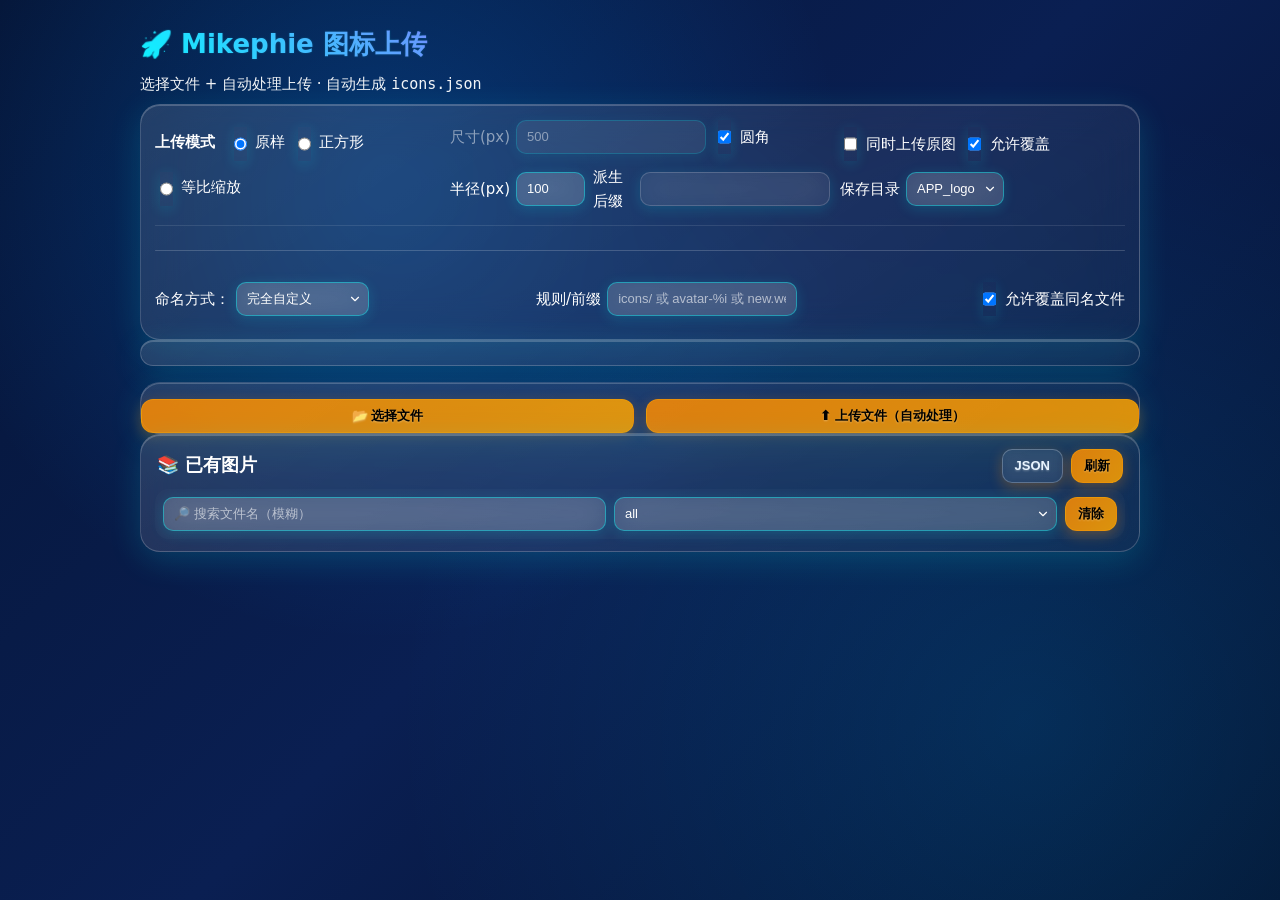
==== commit 6818e71f: "rev" ====
--- a/index.html
+++ b/index.html
@@ -26,8 +26,6 @@
     window.API_URL       = "https://api-icon.mikephie.com/";
     window.UPLOAD_API    = "https://api-icon.mikephie.com/";
     window.JSON_FILE_URL = "https://r2-api-icon.mikephie.com/icons.json";
-    // 新增：缩略图服务 base（如果你有 Worker 支持 /thumb/<key> 路径则填此项）
-    window.THUMB_BASE = "https://icon.mikephie.com/thumb";
   </script>
 
   <link id="main-css" rel="stylesheet" href="./assets/app.css?v=20250822-nodrag"
@@ -46,84 +44,6 @@
       setTimeout(()=>{ if(!ok) fallback.disabled=false; },1500);
     })();
   </script>
-
-  <!-- 覆盖样式：解决卡片乱、图片拉伸、按钮覆盖等问题 -->
-  <style>
-  /* ===== 覆盖：修复卡片 / 图片 / 操作按钮 布局 ===== */
-  .ex-list-wrap { width:100%; }
-  .thumb-grid{
-    display:grid;
-    grid-template-columns: repeat(auto-fill, minmax(180px, 1fr));
-    gap:16px;
-    align-items:start;
-  }
-  .thumb-card{
-    display:flex;
-    flex-direction:column;
-    background: linear-gradient(180deg, rgba(255,255,255,0.02), rgba(0,0,0,0.03));
-    border-radius:12px;
-    padding:10px;
-    min-height:220px;
-    max-height:260px;
-    box-shadow: 0 6px 18px rgba(2,6,23,0.35);
-    overflow: hidden;
-    position: relative;
-  }
-  .thumb-img-wrap{
-    width:100%;
-    height:140px;
-    border-radius:10px;
-    overflow:hidden;
-    background: linear-gradient(180deg,#071024,#061025);
-    display:flex;
-    align-items:center;
-    justify-content:center;
-  }
-  .thumb-img-wrap img{
-    width:100%;
-    height:100%;
-    object-fit:cover;
-    display:block;
-  }
-  .thumb-meta{
-    margin-top:10px;
-    font-size:13px;
-    color:#dfefff;
-    line-height:1.2;
-    flex: 0 0 auto;
-    text-overflow: ellipsis;
-    overflow:hidden;
-    white-space: nowrap;
-  }
-  .thumb-actions{
-    margin-top:auto; /* push to bottom */
-    display:flex;
-    gap:8px;
-    justify-content:flex-start;
-    align-items:center;
-    padding-top:8px;
-  }
-  .thumb-actions .btn{
-    flex: 0 0 auto;
-    padding:6px 8px;
-    border-radius:8px;
-    background:linear-gradient(90deg,#00f0ff,#00b1ff);
-    color:#002;
-    font-weight:600;
-    border:none;
-    cursor:pointer;
-    box-shadow: 0 6px 16px rgba(0,160,200,0.12);
-  }
-  .ex-item-placeholder{
-    padding:18px;color:#9aa;background:transparent;border-radius:8px;
-  }
-  @media (max-width:480px){
-    .thumb-grid{ grid-template-columns: repeat(auto-fill, minmax(120px, 1fr)); gap:10px; }
-    .thumb-card{ min-height:160px; max-height:220px; }
-    .thumb-img-wrap{ height:100px; }
-  }
-  </style>
-
 </head>
 <body>
   <div class="container">
@@ -222,4 +142,4 @@
   <script src="./assets/app.js?v=20250823-renamegpt14" defer></script>
   <script src="./assets/rename-overlay.js?v=20250813c" defer></script>
 </body>
-</html>
+</html>
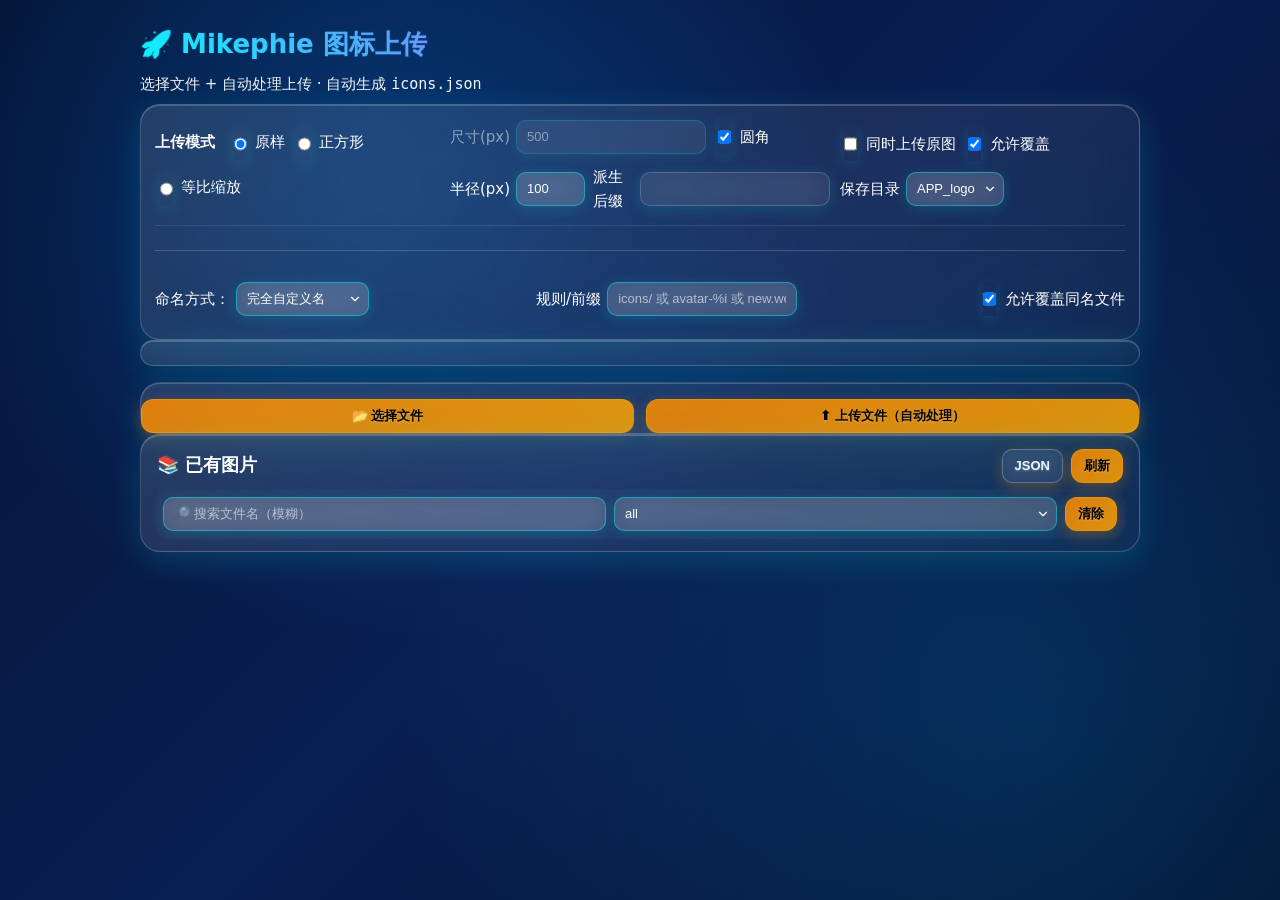
==== commit 5b0df09f: "rev" ====
--- a/index.html
+++ b/index.html
@@ -5,12 +5,7 @@
   <meta name="viewport" content="width=device-width, initial-scale=1" />
   <title>Mikephie 图标上传</title>
 
-      <!-- iOS 添加到主屏幕支持 -->
-  <link rel="manifest" href="manifest.json">
-  <link rel="apple-touch-icon" href="icons/ios/180.png?v=2">
-  <link rel="icon" href="icons/ios/favicon.ico" sizes="any">
-  <meta name="theme-color" content="#0b1620">
-
+  <!-- 自动防旧版：每次改 PAGE_VER 都会强制刷新一次 -->
   <script>
     const PAGE_VER = '20250823b-rename';   // ← 每次更新改这个
     const k = 'APP_PAGE_VER';
@@ -50,6 +45,7 @@
     <h1>🚀 Mikephie 图标上传</h1>
     <p class="subtitle">选择文件 + 自动处理上传 · 自动生成 <code>icons.json</code></p>
 
+    <!-- A. 合并的选项卡 -->
     <section class="card options-card">
       <div class="opt-row">
         <div class="group">
@@ -92,7 +88,7 @@
           <select id="renameMode">
             <option value="original">保留原文件名</option>
             <option value="prefix">前缀 + 原文件名</option>
-            <option value="custom" selected>完全自定义</option>
+            <option value="custom" selected>完全自定义名</option>
           </select>
         </label>
         <label class="inline grow">
@@ -105,10 +101,12 @@
       </div>
     </section>
 
+    <!-- B. 预览区 -->
     <section class="card">
       <div class="file-list" id="fileList"></div>
     </section>
 
+    <!-- C. 操作行 -->
     <section class="card actions-row">
       <button id="browseBtn" class="btn">📂 选择文件</button>
       <input id="fileInput" type="file" multiple style="display:none" />
@@ -116,6 +114,7 @@
       <div id="result" class="action-result"></div>
     </section>
 
+    <!-- D. 已有图片 -->
     <section class="card">
       <div class="list-head">
         <h3>📚 已有图片</h3>
@@ -139,6 +138,7 @@
     </section>
   </div>
 
+  <!-- 使用新的 app.js 版本号 -->
   <script src="./assets/app.js?v=20250823-renamegpt14" defer></script>
   <script src="./assets/rename-overlay.js?v=20250813c" defer></script>
 </body>
